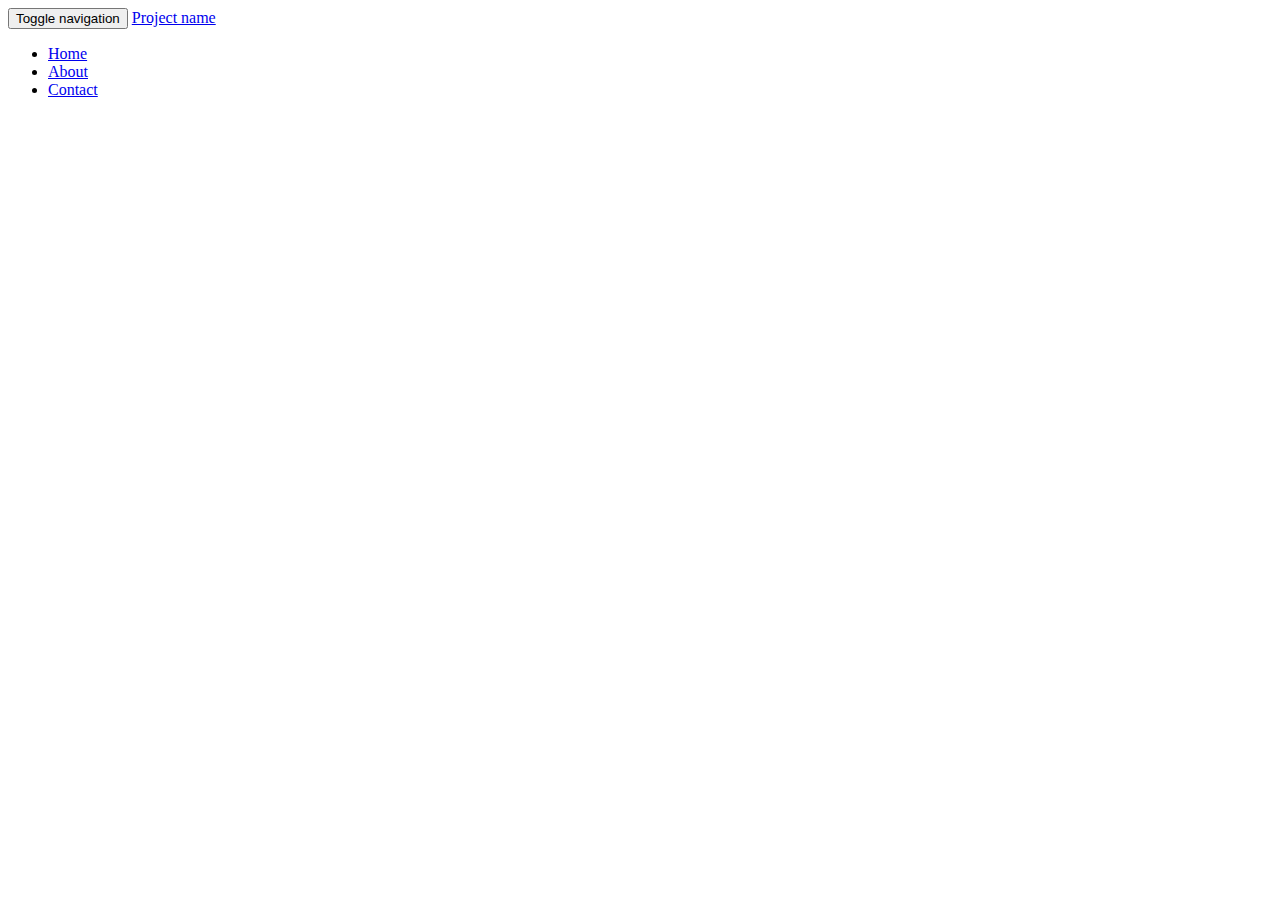
==== src/main/resources/templates/common/navbar.html @ 745c1b7b "Refactored html code with Thymeleaf fragments" ====
<!DOCTYPE html>
<html lang="en" xmlns:th="http://www.thymeleaf.org">
<body>
	<div th:fragment="common-navbar" class="navbar navbar-inverse navbar-fixed-top" role="navigation">
		<div class="container">
			<div class="navbar-header">
				<button type="button" class="navbar-toggle collapsed" data-toggle="collapse"
				        data-target=".navbar-collapse">
					<span class="sr-only">Toggle navigation</span>
					<span class="icon-bar"></span>
					<span class="icon-bar"></span>
					<span class="icon-bar"></span>
				</button>
				<a class="navbar-brand" href="#">Project name</a>
			</div>
			<div class="collapse navbar-collapse">
				<ul class="nav navbar-nav">
					<li class="active"><a href="#">Home</a></li>
					<li><a href="#about">About</a></li>
					<li><a href="#contact">Contact</a></li>
				</ul>
			</div><!--/.nav-collapse -->
		</div>
	</div>

</body>
</html>
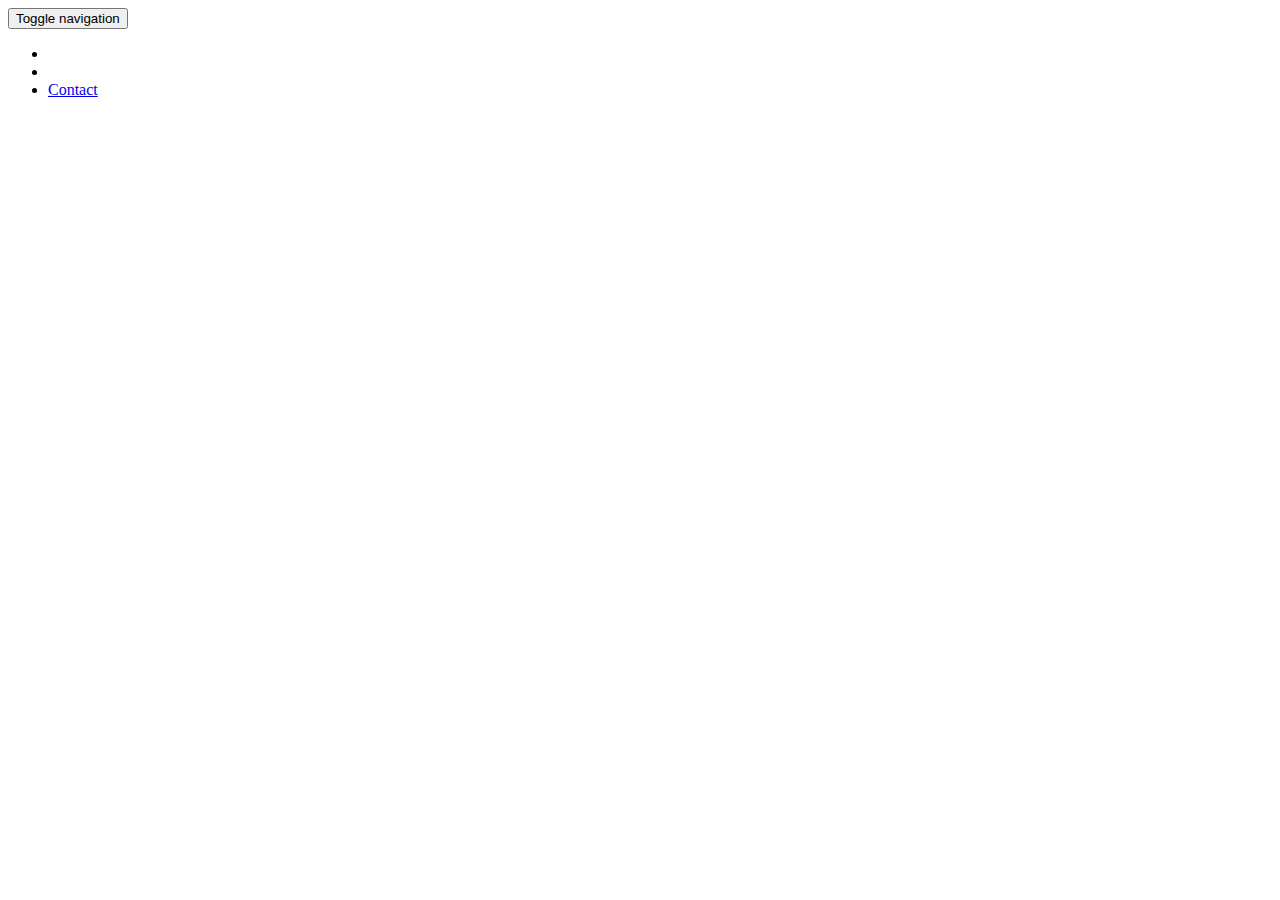
==== commit d811fb0d: "Added About page" ====
--- a/src/main/resources/templates/common/navbar.html
+++ b/src/main/resources/templates/common/navbar.html
@@ -11,12 +11,12 @@
 					<span class="icon-bar"></span>
 					<span class="icon-bar"></span>
 				</button>
-				<a class="navbar-brand" href="#">Project name</a>
+
 			</div>
 			<div class="collapse navbar-collapse">
 				<ul class="nav navbar-nav">
-					<li class="active"><a href="#">Home</a></li>
-					<li><a href="#about">About</a></li>
+					<li class="active"><a th:text="#{navbar.home.text}" href="#"></a></li>
+					<li><a th:text="#{navbar.about.text}" href="/about"></a></li>
 					<li><a href="#contact">Contact</a></li>
 				</ul>
 			</div><!--/.nav-collapse -->
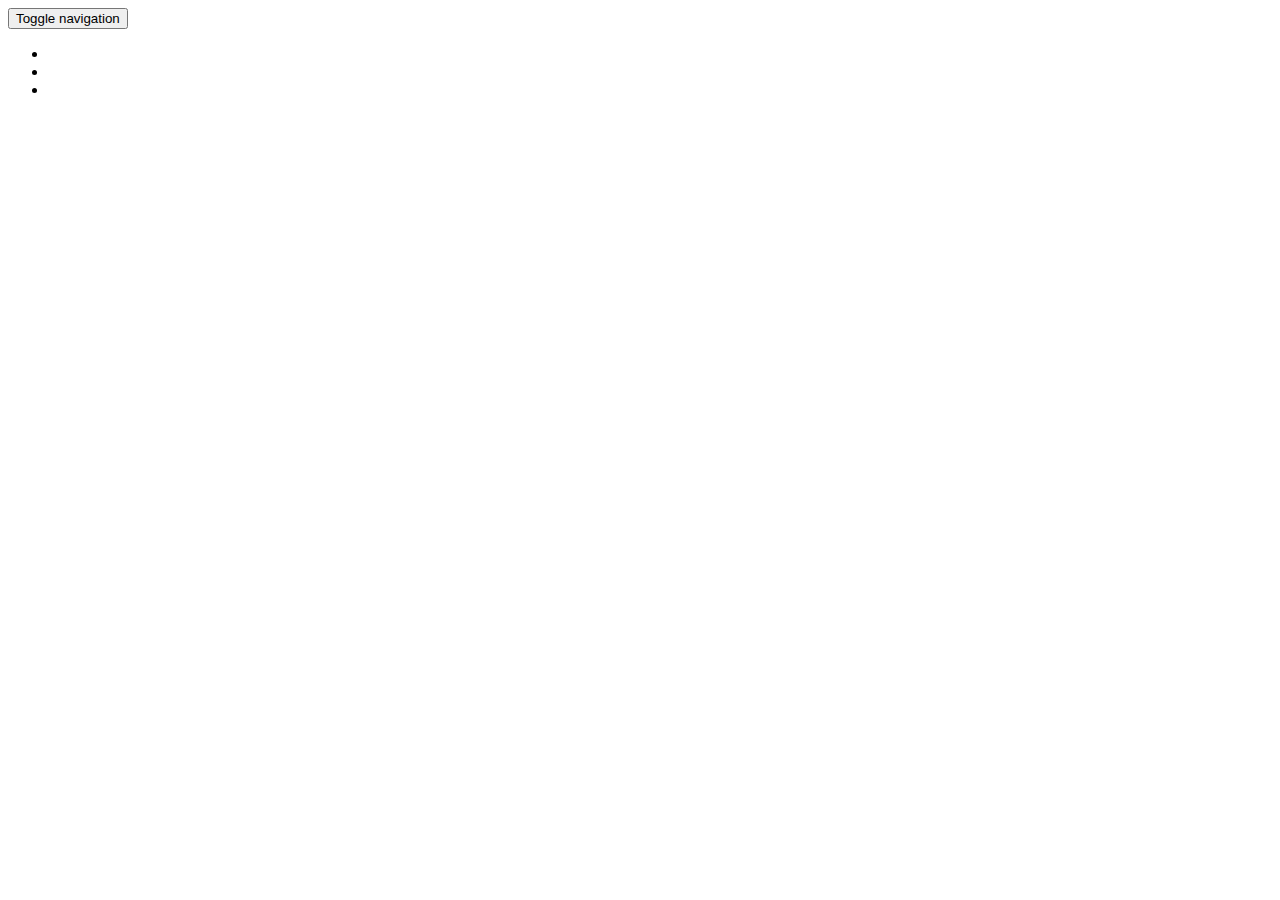
==== commit d1683605: "Added feedback form" ====
--- a/src/main/resources/templates/common/navbar.html
+++ b/src/main/resources/templates/common/navbar.html
@@ -17,7 +17,7 @@
 				<ul class="nav navbar-nav">
 					<li class="active"><a th:text="#{navbar.home.text}" href="#"></a></li>
 					<li><a th:text="#{navbar.about.text}" href="/about"></a></li>
-					<li><a href="#contact">Contact</a></li>
+					<li><a th:text="#{navbar.contact.text}" href="/contact"></a></li>
 				</ul>
 			</div><!--/.nav-collapse -->
 		</div>
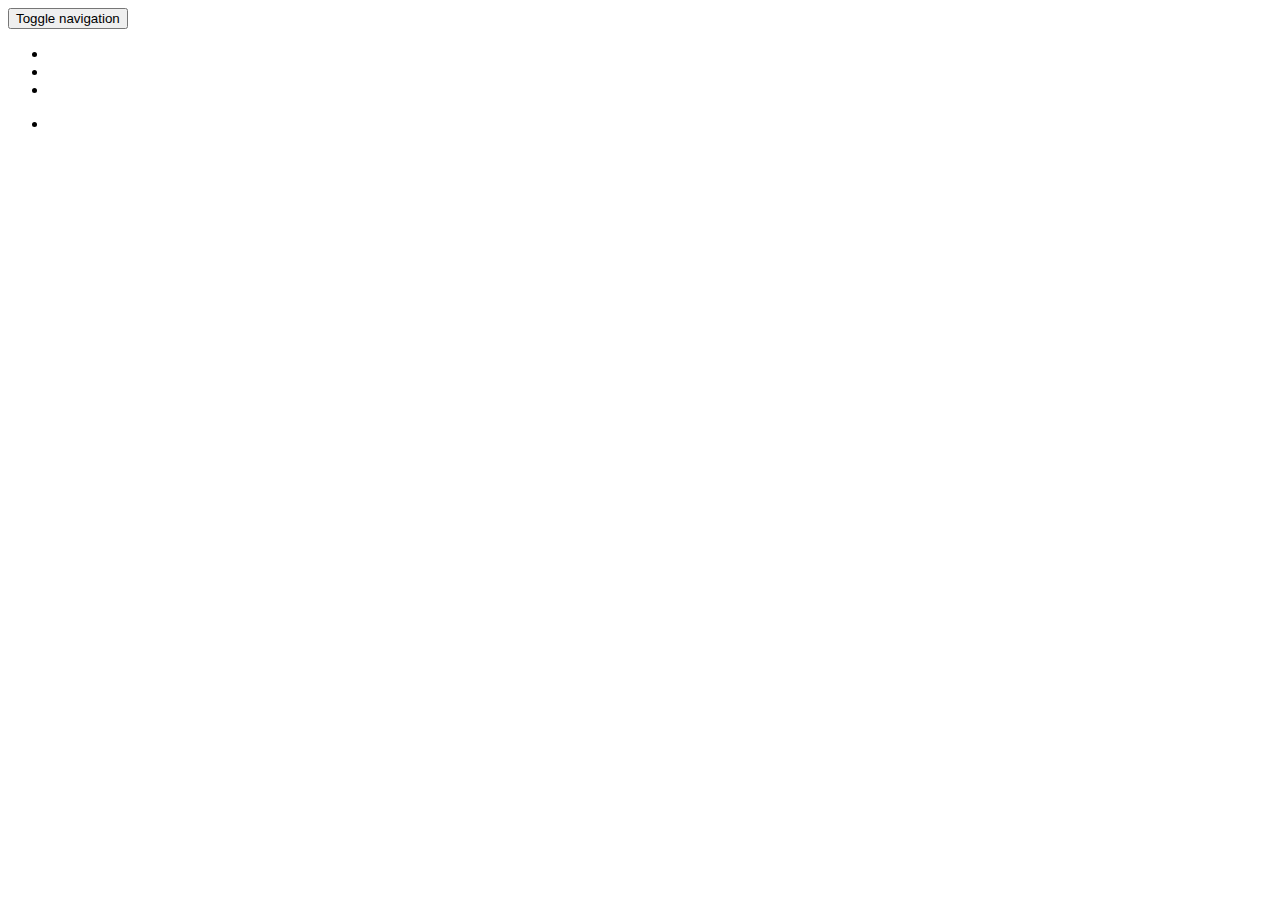
==== commit ee443463: "Adds the login form" ====
--- a/src/main/resources/templates/common/navbar.html
+++ b/src/main/resources/templates/common/navbar.html
@@ -19,6 +19,9 @@
 					<li><a th:text="#{navbar.about.text}" href="/about"></a></li>
 					<li><a th:text="#{navbar.contact.text}" href="/contact"></a></li>
 				</ul>
+				<ul class="nav navbar-nav navbar-right">
+					<li><a th:text="#{navbar.login.text}" href="/login"></a></li>
+				</ul>
 			</div><!--/.nav-collapse -->
 		</div>
 	</div>
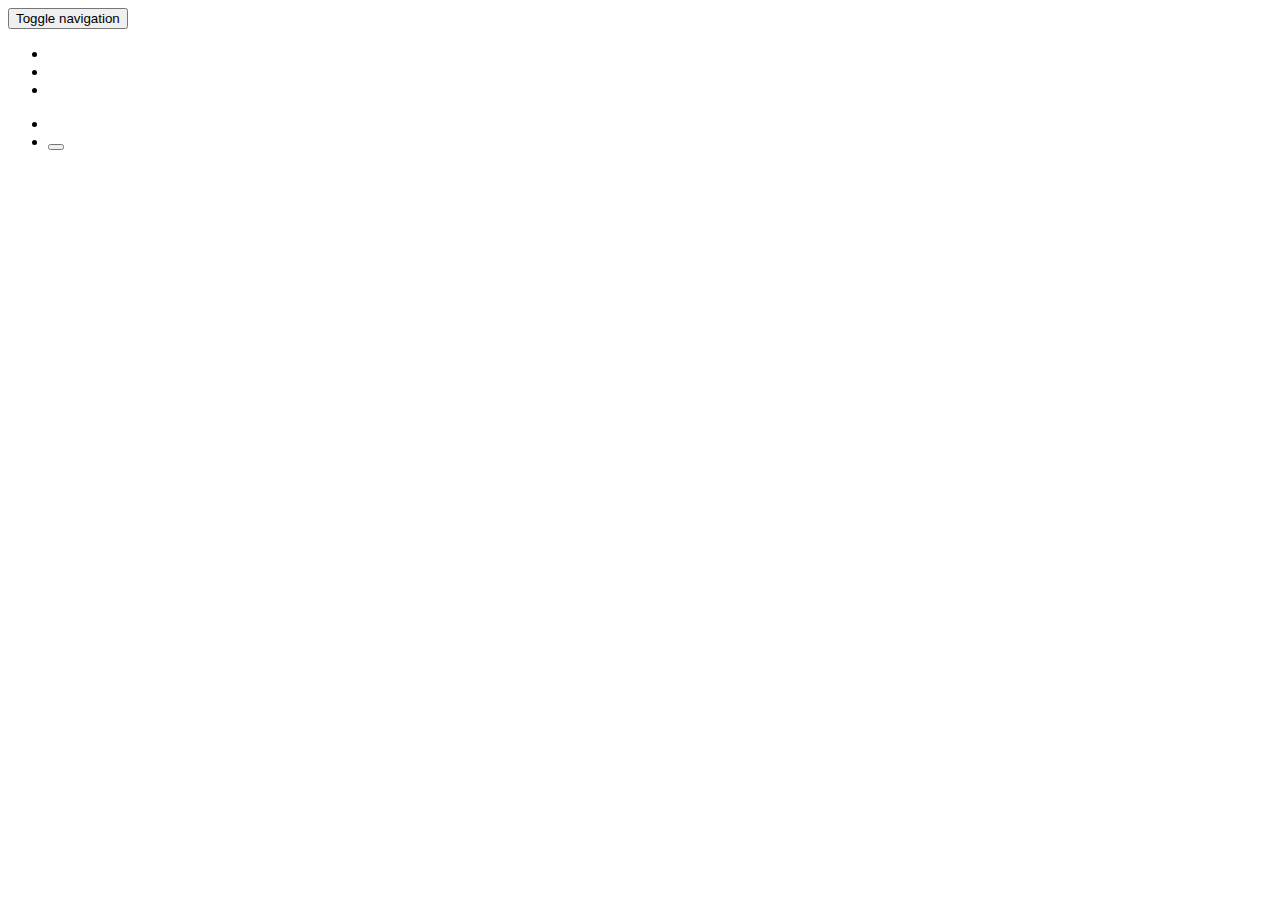
==== commit 407f61a8: "Added spring security" ====
--- a/src/main/resources/templates/common/navbar.html
+++ b/src/main/resources/templates/common/navbar.html
@@ -20,7 +20,14 @@
 					<li><a th:text="#{navbar.contact.text}" href="/contact"></a></li>
 				</ul>
 				<ul class="nav navbar-nav navbar-right">
-					<li><a th:text="#{navbar.login.text}" href="/login"></a></li>
+					<li th:if="${#authorization.expression('!isAuthenticated()')}">
+						<a th:text="#{navbar.login.text}" href="/login"></a>
+					</li>
+					<li th:if="${#authorization.expression('isAuthenticated()')}">
+						<form id="f" th:action="@{/logout}" method="post" role="form" class="navbar-form">
+							<button type="submit" th:text="#{navbar.logout.text}" class="btn btn-primary" />
+						</form>
+					</li>
 				</ul>
 			</div><!--/.nav-collapse -->
 		</div>
